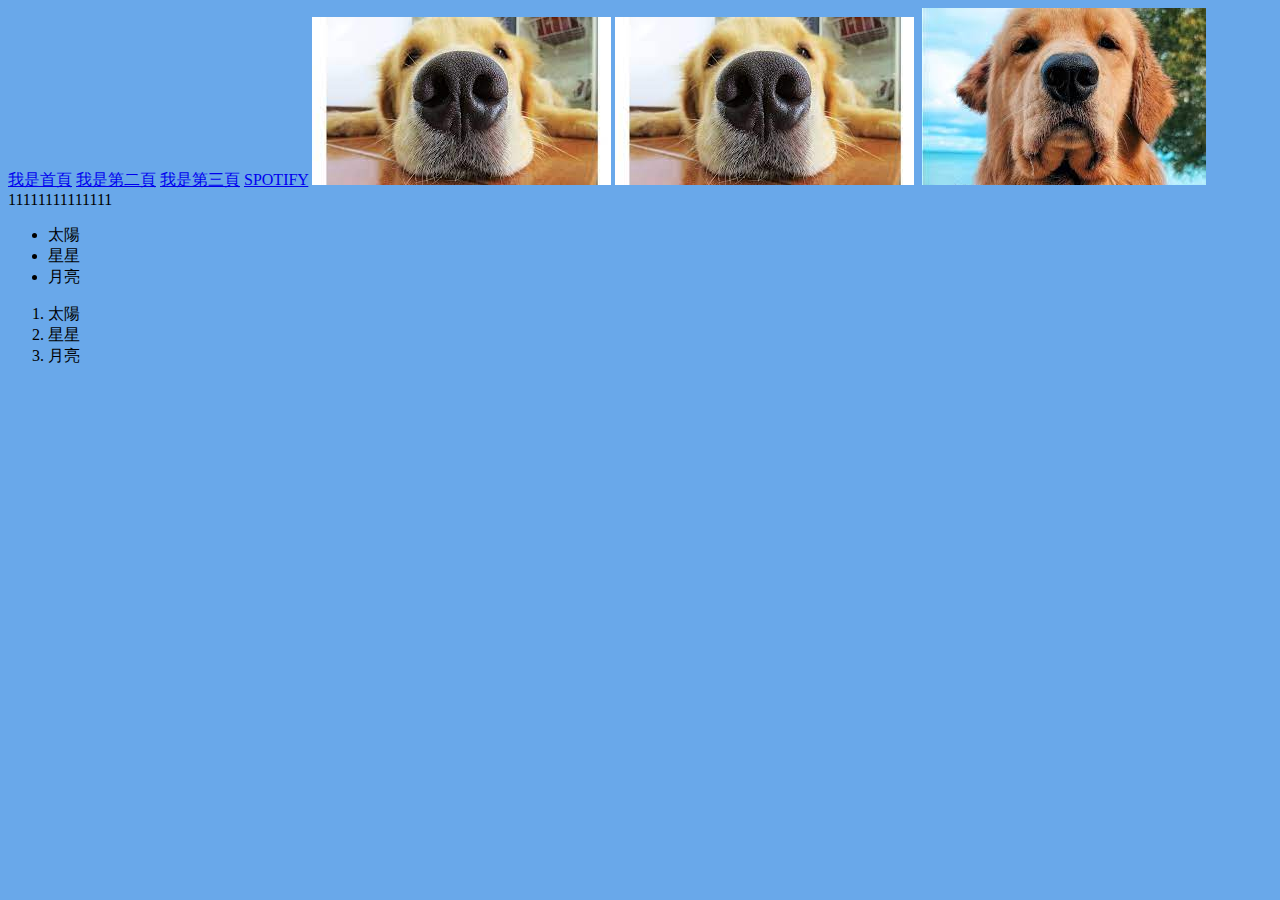
==== 111/index.html @ ce4faa8f "10/31更動" ====
<!DOCTYPE html>
<html lang="en">
<head>
    <meta charset="UTF-8">
    <meta name="viewport" content="width, initial-scale=1.0">
    <title>Document</title>
    <style>
    body{
        background: rgb(105, 168, 234);
    }
    </style>
</head>
<body>
    <a target="_blank" href="index.html">我是首頁</a>
    <a target="_blank" href="2.html">我是第二頁</a>
    <a href="3.html">我是第三頁</a>
    <a href="https://open.spotify.com/">SPOTIFY</a>
    <a href="https://ebook.hyread.com.tw/index.jsp"><img src="/111/dogg.jpeg" alt=""></a>
    <img src="/111/dogg.jpeg" alt="">
    <img src="https://png.pngtree.com/element_our/20190530/ourmid/pngtree-carefully-slide-icon-download-image_1261827.jpg" alt="">
    <img src="inner/dooooooog.jpeg" alt="">
    11111111111111
    <ul>
        <li>太陽</li>
        <li>星星</li>
        <li>月亮</li>
    </ul>
    <ol>
        <li>太陽</li>
        <li>星星</li>
        <li>月亮</li>
    </ol>
</body>
</html>
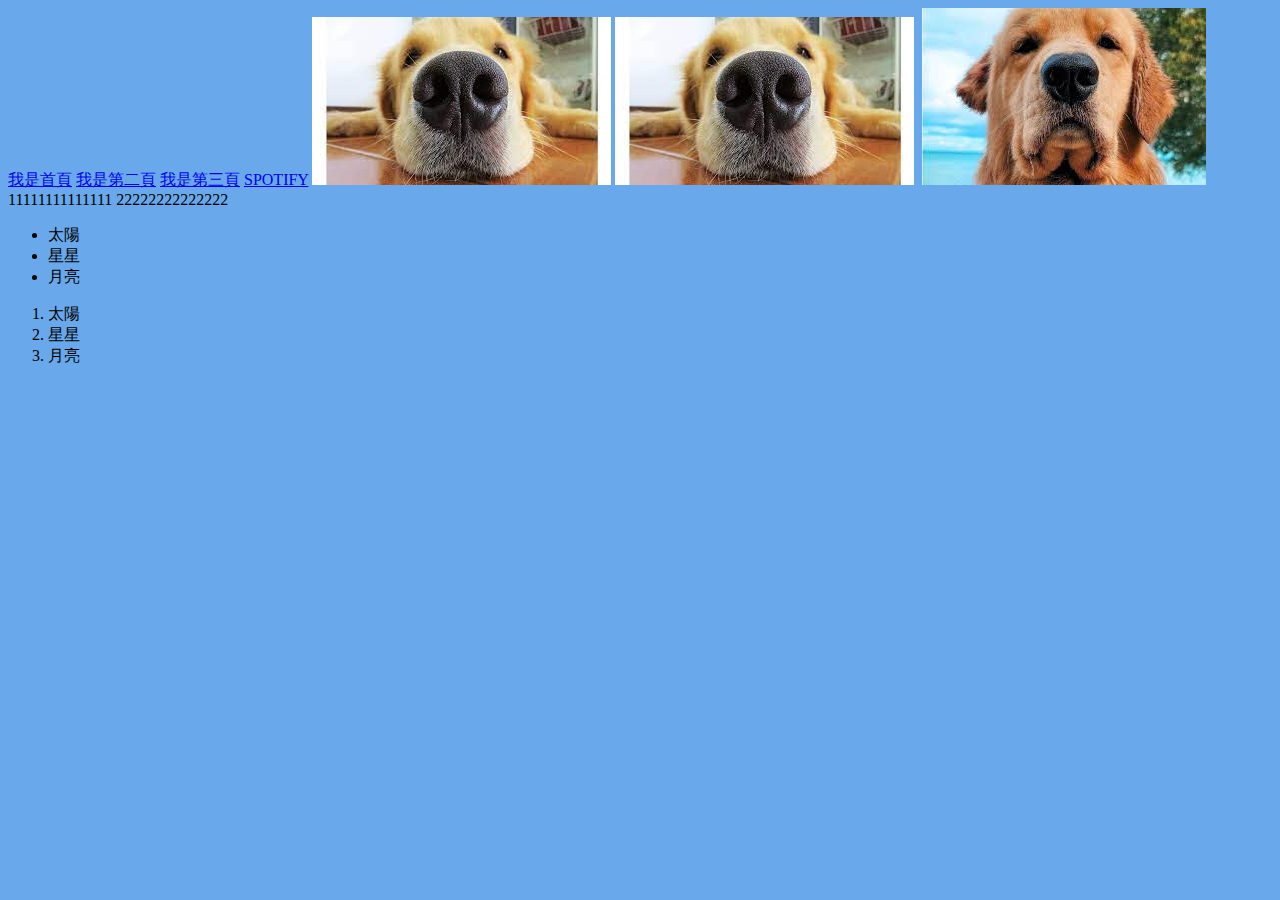
==== commit 331132a3: "10/31更動2" ====
--- a/111/index.html
+++ b/111/index.html
@@ -20,6 +20,7 @@
     <img src="https://png.pngtree.com/element_our/20190530/ourmid/pngtree-carefully-slide-icon-download-image_1261827.jpg" alt="">
     <img src="inner/dooooooog.jpeg" alt="">
     11111111111111
+    22222222222222
     <ul>
         <li>太陽</li>
         <li>星星</li>
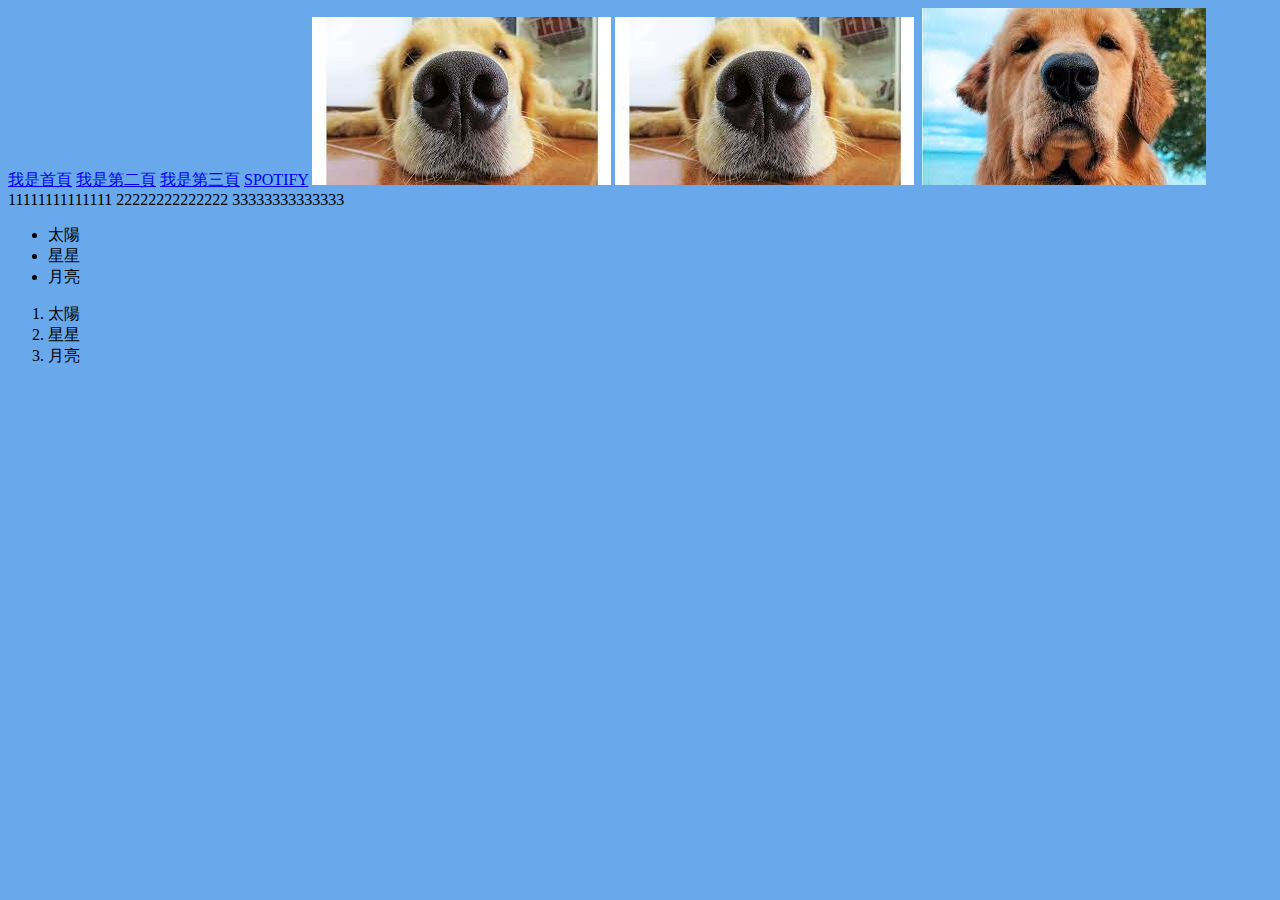
==== commit d9922134: "10/31更動3" ====
--- a/111/index.html
+++ b/111/index.html
@@ -21,6 +21,7 @@
     <img src="inner/dooooooog.jpeg" alt="">
     11111111111111
     22222222222222
+    33333333333333
     <ul>
         <li>太陽</li>
         <li>星星</li>
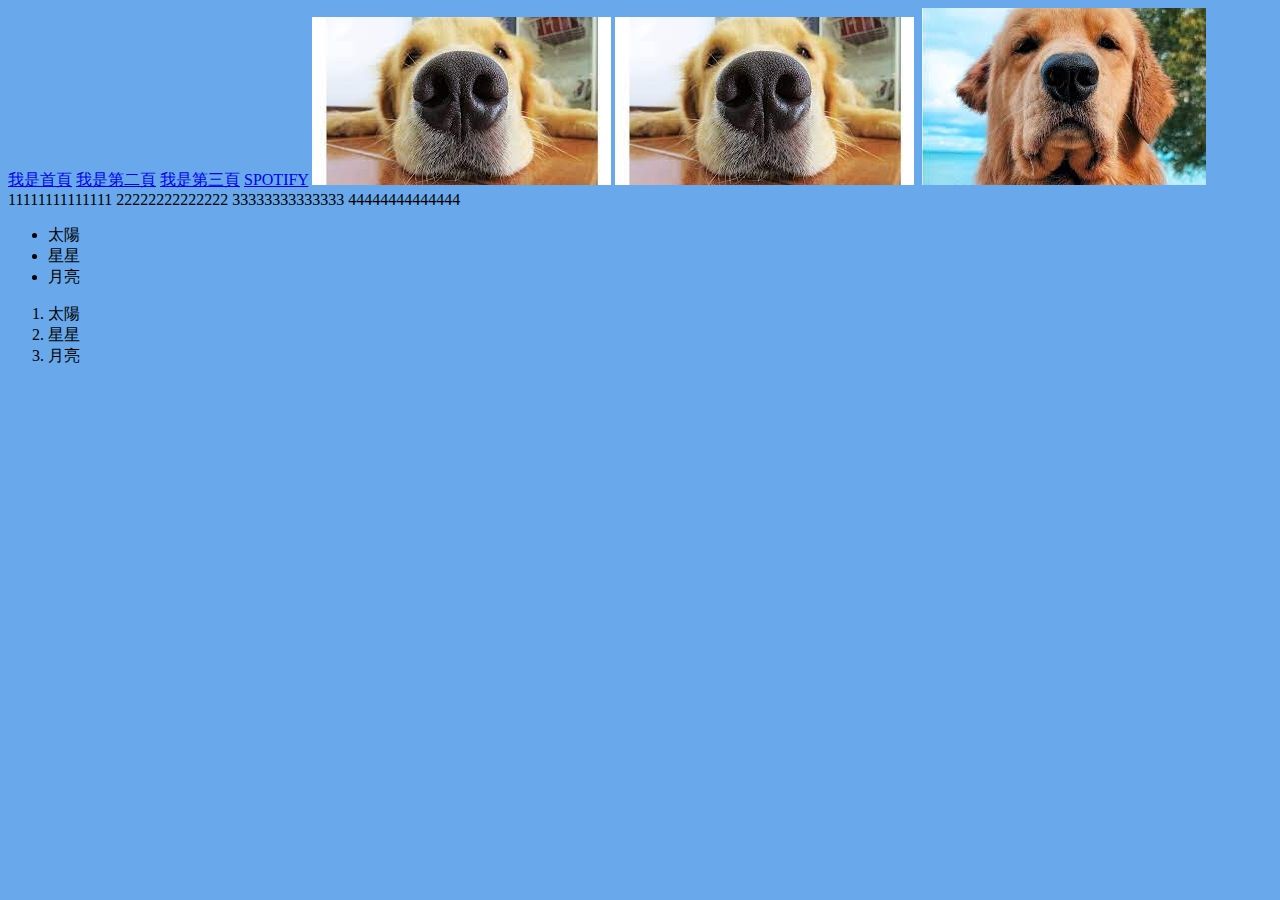
==== commit 92d3568b: "10/31更動4" ====
--- a/111/index.html
+++ b/111/index.html
@@ -22,6 +22,7 @@
     11111111111111
     22222222222222
     33333333333333
+    44444444444444
     <ul>
         <li>太陽</li>
         <li>星星</li>
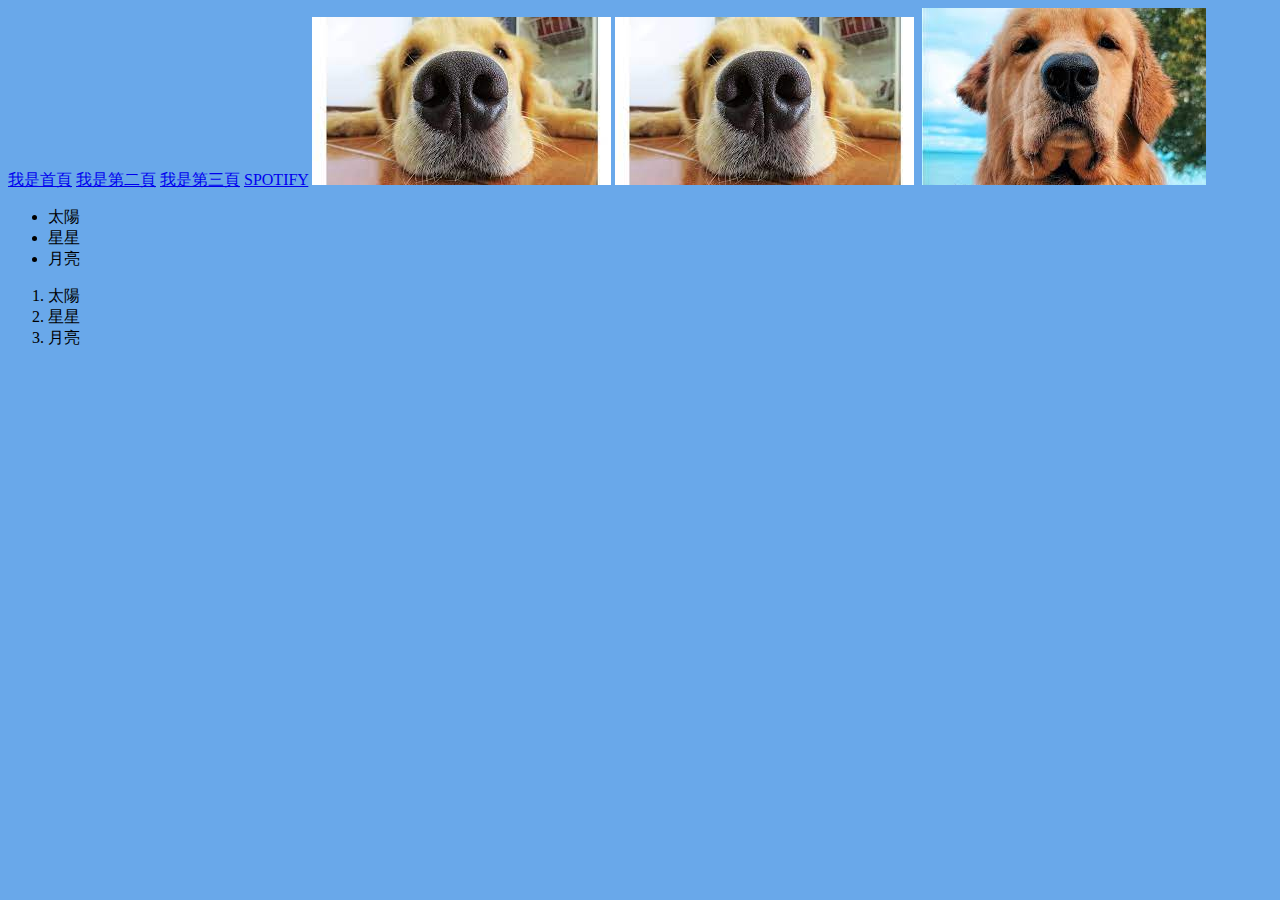
==== commit 3416c843: "10/31刪" ====
--- a/111/index.html
+++ b/111/index.html
@@ -19,10 +19,6 @@
     <img src="/111/dogg.jpeg" alt="">
     <img src="https://png.pngtree.com/element_our/20190530/ourmid/pngtree-carefully-slide-icon-download-image_1261827.jpg" alt="">
     <img src="inner/dooooooog.jpeg" alt="">
-    11111111111111
-    22222222222222
-    33333333333333
-    44444444444444
     <ul>
         <li>太陽</li>
         <li>星星</li>
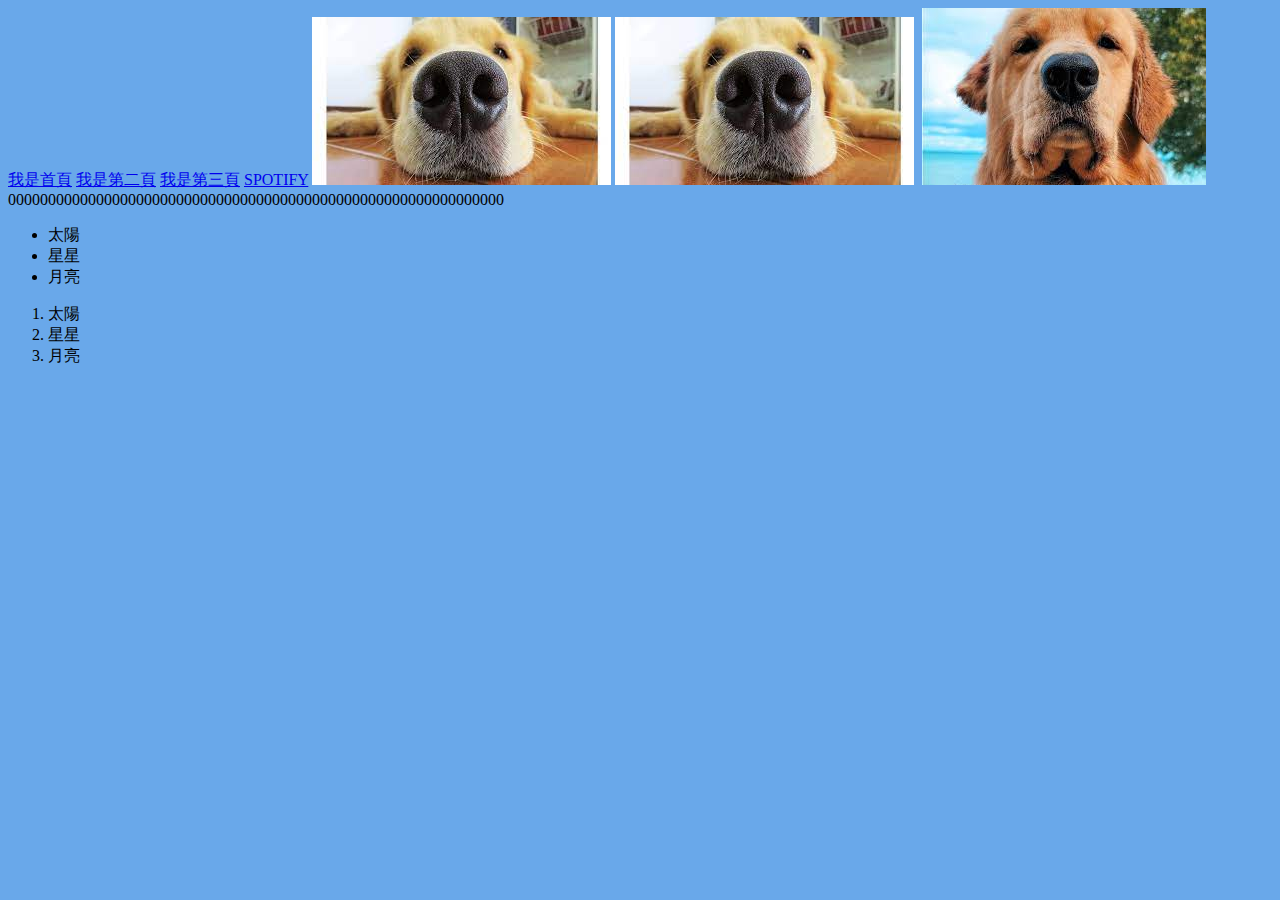
==== commit de87234b: "改" ====
--- a/111/index.html
+++ b/111/index.html
@@ -19,6 +19,7 @@
     <img src="/111/dogg.jpeg" alt="">
     <img src="https://png.pngtree.com/element_our/20190530/ourmid/pngtree-carefully-slide-icon-download-image_1261827.jpg" alt="">
     <img src="inner/dooooooog.jpeg" alt="">
+    00000000000000000000000000000000000000000000000000000000000000
     <ul>
         <li>太陽</li>
         <li>星星</li>
